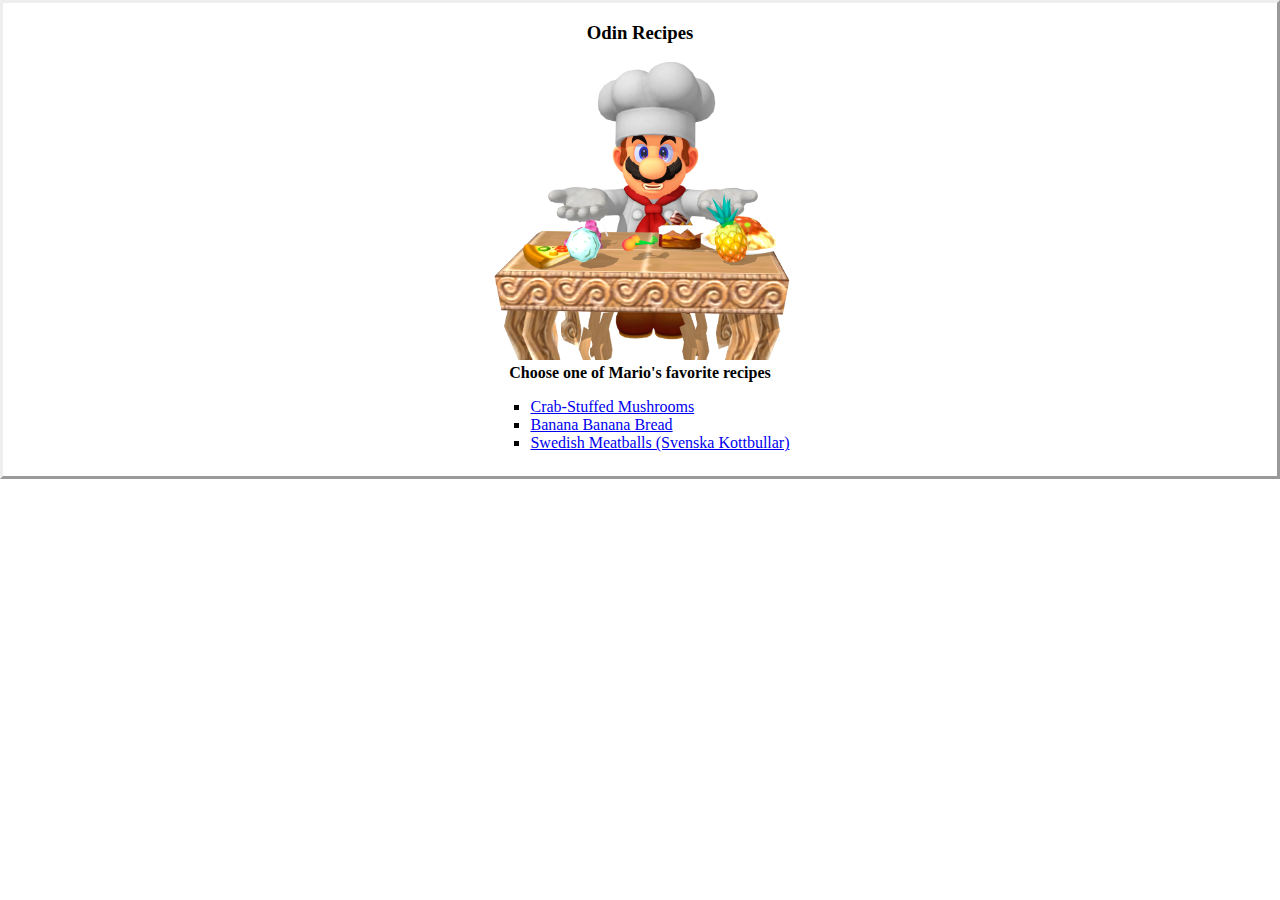
==== index.html @ 1ff20a63 "First Commit" ====
<!DOCTYPE html>
<html lang="en">
<head>
    <meta charset="UTF-8">
    <meta name="viewport" content="width=device-width, initial-scale=1.0">
    <title>Mama Mia!</title>
    <style>
        @import url("./css/main.css");
    </style>
</head>

<body>
    <div id="container">
        <h3 id="title">Odin Recipes</h3>

        <img src="./img/marioChef2.png" width="25%" id="mario">
        <br>
        <strong>Choose one of Mario's favorite recipes</strong>
        <div class="list">
            <ul>
                <li><a href="pages/crabRecipe.html">Crab-Stuffed Mushrooms</a></li>
                <li><a href="pages/bananaBread.html" >Banana Banana Bread</a></li>
                <li><a href="pages/swedishMeatballs.html">Swedish Meatballs (Svenska Kottbullar)</a></li>
            </ul>
        </div>
    </div>
</body>
</html>
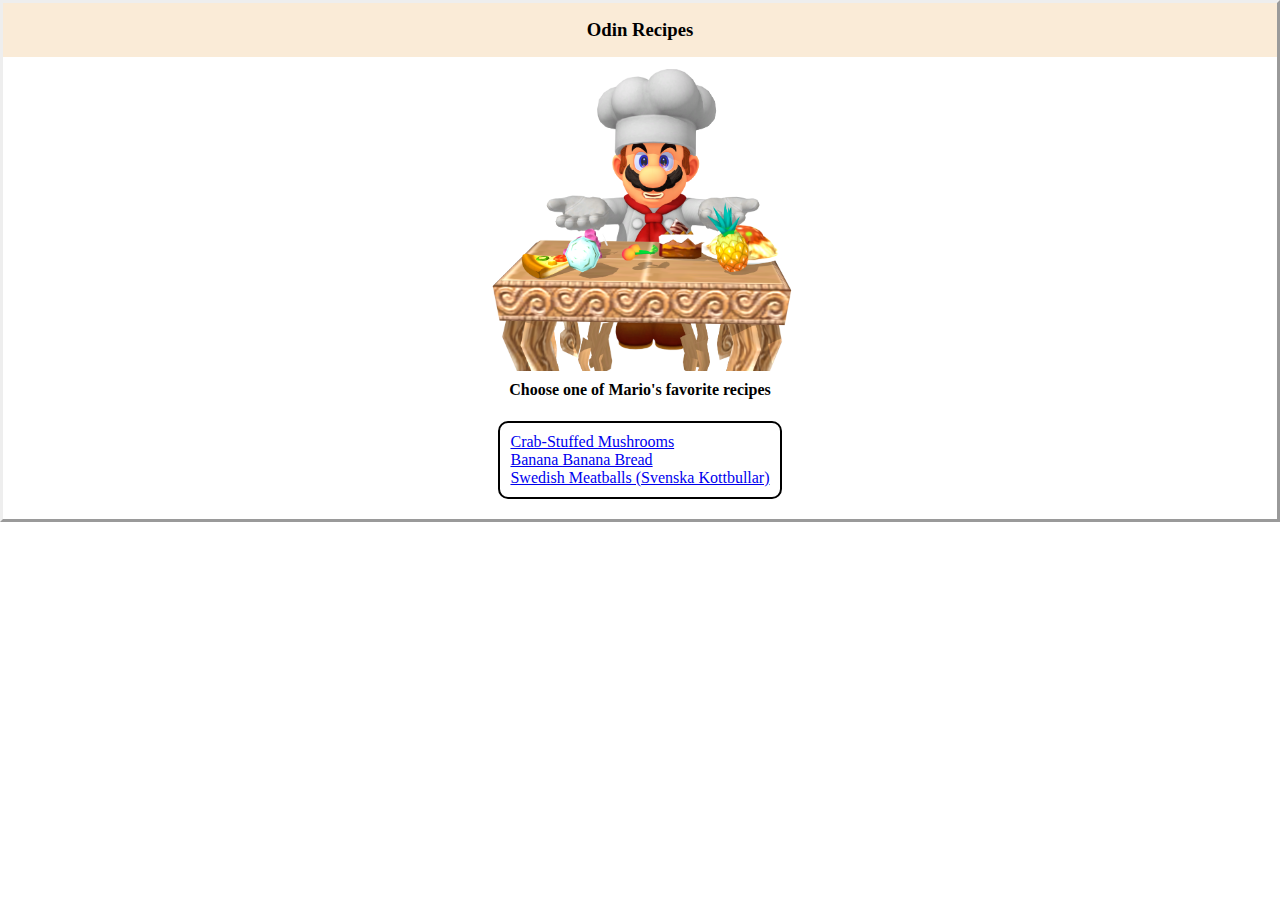
==== commit cc727072: "removed useless css lines" ====
--- a/index.html
+++ b/index.html
@@ -4,18 +4,20 @@
     <meta charset="UTF-8">
     <meta name="viewport" content="width=device-width, initial-scale=1.0">
     <title>Mama Mia!</title>
-    <style>
-        @import url("./css/main.css");
-    </style>
+    <link href="./css/main.css" rel="stylesheet">
+
 </head>
 
 <body>
-    <div id="container">
-        <h3 id="title">Odin Recipes</h3>
+    <div class="container">
+        <div class="header">
+        <h3 id="title">Odin Recipes</h3></div>
+        <div class="main">       
+        <img src="./img/marioChef2.png" width="25%" id="mario">
+        
+        <strong style="padding:10px">Choose one of Mario's favorite recipes</strong>
+        </div>
 
-        <img src="./img/marioChef2.png" width="25%" id="mario">
-        <br>
-        <strong>Choose one of Mario's favorite recipes</strong>
         <div class="list">
             <ul>
                 <li><a href="pages/crabRecipe.html">Crab-Stuffed Mushrooms</a></li>
--- a/css/main.css
+++ b/css/main.css
@@ -0,0 +1,67 @@
+
+*{
+    margin: 0;
+    padding: 0;
+}
+.container{
+    border-style: outset;
+    margin: 0;
+    display: flex;
+    flex-direction: column;
+    justify-content: space-between;
+    align-items: stretch;
+    gap: 12px;
+    
+}
+
+.main{
+    display: flex;
+    flex-direction: column;
+    align-items: center;
+
+}
+
+.header{
+    margin: 0;
+    display: flex;
+    background-color: antiquewhite;
+    padding: 16px;
+    justify-content: center;
+}
+
+#mario:hover{
+    animation: rotate 0.3s linear;
+}
+@keyframes rotate{
+    from 
+    {
+     transform:rotate(0deg);}
+    to {
+    transform:rotate(360deg);}
+}
+
+div.list{
+    border-style: solid;
+    border-width: 2px;
+    border-radius: 10px;
+    margin: 0 auto 20px auto;
+    padding: 10px;
+    
+}
+ul{
+    list-style: none;
+}
+
+
+
+/*Meatballs page*/
+#pewds{
+    display: block;
+    position: absolute;
+    top:0;
+    right:0
+}
+
+#whata{
+    width:5em;
+}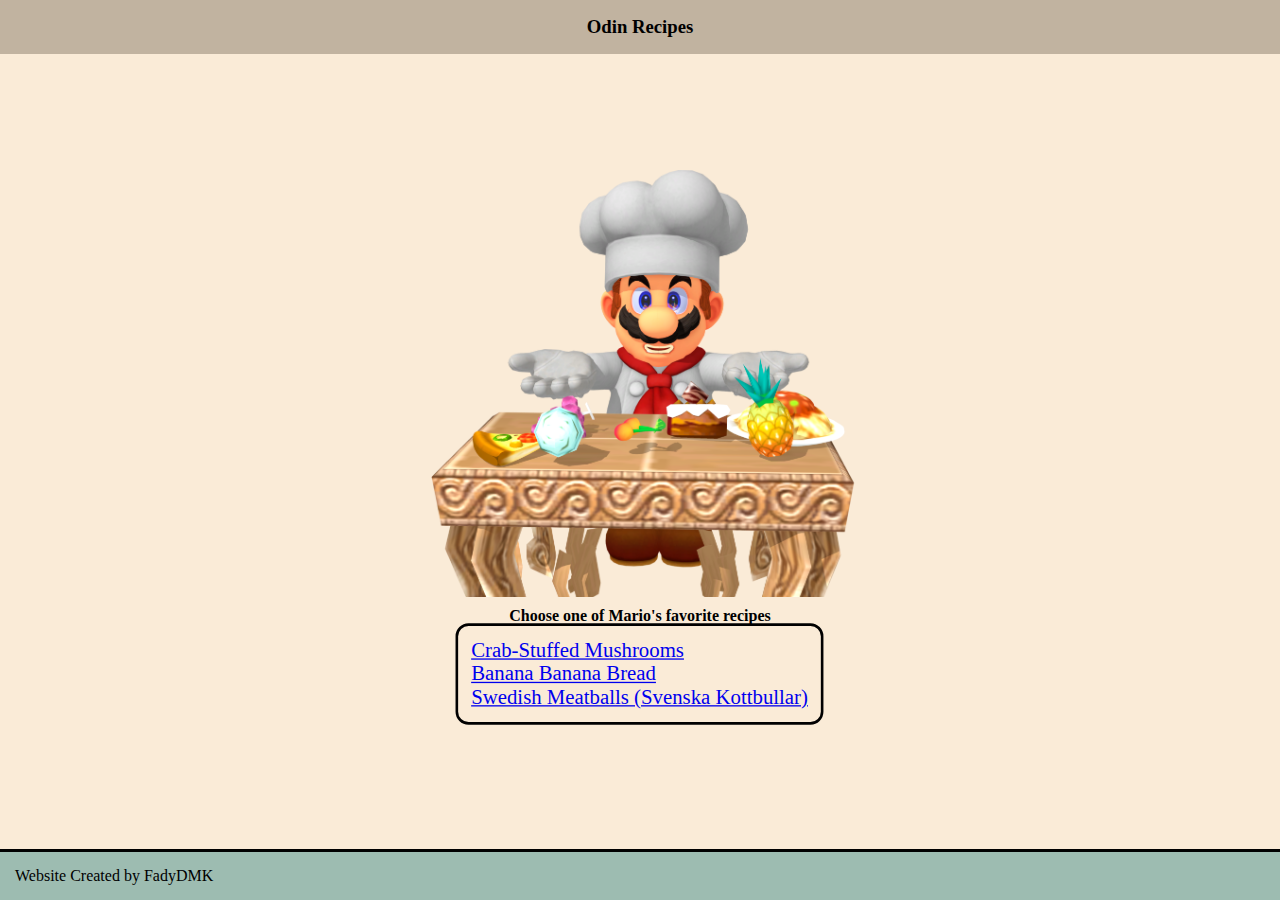
==== commit dc0ca35c: "improved main page" ====
--- a/index.html
+++ b/index.html
@@ -12,6 +12,8 @@
     <div class="container">
         <div class="header">
         <h3 id="title">Odin Recipes</h3></div>
+
+        <div class="center">
         <div class="main">       
         <img src="./img/marioChef2.png" width="25%" id="mario">
         
@@ -24,7 +26,10 @@
                 <li><a href="pages/bananaBread.html" >Banana Banana Bread</a></li>
                 <li><a href="pages/swedishMeatballs.html">Swedish Meatballs (Svenska Kottbullar)</a></li>
             </ul>
-        </div>
+        </div></div>
+        <div class="footer">Website Created by FadyDMK </div>
     </div>
+
+    
 </body>
 </html>--- a/css/main.css
+++ b/css/main.css
@@ -3,16 +3,43 @@
     margin: 0;
     padding: 0;
 }
+
 .container{
-    border-style: outset;
+    min-height: 100vh;
     margin: 0;
     display: flex;
     flex-direction: column;
     justify-content: space-between;
     align-items: stretch;
-    gap: 12px;
     
 }
+
+.header{
+    margin: 0;
+    display: flex;
+    background-color: #c1b3a0;
+    padding: 16px;
+    justify-content: center;
+}
+
+.center{
+    flex:1;
+    margin: 0;
+    display: flex;
+    flex-direction: column;
+    justify-content: center;
+    background-color: #faebd7;
+}
+
+.footer{
+    padding: 15px;
+    margin: 0;
+    align-items: end;
+    border-top-style:solid;
+    background-color:#9dbcb1;
+}
+
+
 
 .main{
     display: flex;
@@ -21,12 +48,10 @@
 
 }
 
-.header{
-    margin: 0;
-    display: flex;
-    background-color: antiquewhite;
-    padding: 16px;
-    justify-content: center;
+
+
+#mario{
+    width: 50vh;
 }
 
 #mario:hover{
@@ -46,7 +71,7 @@
     border-radius: 10px;
     margin: 0 auto 20px auto;
     padding: 10px;
-    
+    transform: scale(1.3);
 }
 ul{
     list-style: none;
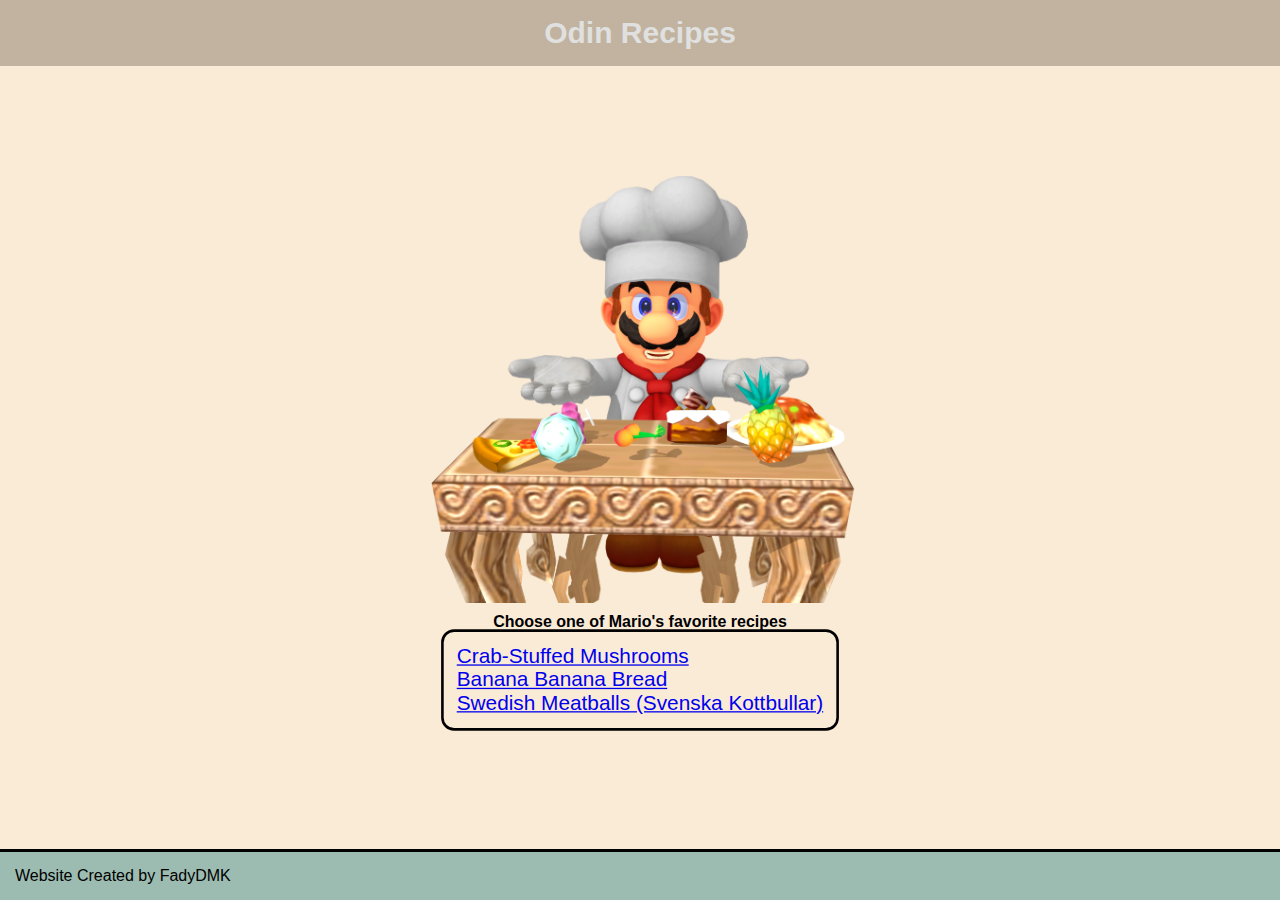
==== commit dbb4b450: "improved recipes pages" ====
--- a/index.html
+++ b/index.html
@@ -1,5 +1,6 @@
 <!DOCTYPE html>
 <html lang="en">
+
 <head>
     <meta charset="UTF-8">
     <meta name="viewport" content="width=device-width, initial-scale=1.0">
@@ -11,25 +12,28 @@
 <body>
     <div class="container">
         <div class="header">
-        <h3 id="title">Odin Recipes</h3></div>
+            <h3 id="title">Odin Recipes</h3>
+        </div>
 
         <div class="center">
-        <div class="main">       
-        <img src="./img/marioChef2.png" width="25%" id="mario">
-        
-        <strong style="padding:10px">Choose one of Mario's favorite recipes</strong>
+            <div class="main">
+                <img src="./img/marioChef2.png" width="25%" id="mario">
+
+                <strong style="padding:10px">Choose one of Mario's favorite recipes</strong>
+            </div>
+
+            <div class="list">
+                <ul>
+                    <li><a href="pages/crabRecipe.html">Crab-Stuffed Mushrooms</a></li>
+                    <li><a href="pages/bananaBread.html">Banana Banana Bread</a></li>
+                    <li><a href="pages/swedishMeatballs.html">Swedish Meatballs (Svenska Kottbullar)</a></li>
+                </ul>
+            </div>
         </div>
-
-        <div class="list">
-            <ul>
-                <li><a href="pages/crabRecipe.html">Crab-Stuffed Mushrooms</a></li>
-                <li><a href="pages/bananaBread.html" >Banana Banana Bread</a></li>
-                <li><a href="pages/swedishMeatballs.html">Swedish Meatballs (Svenska Kottbullar)</a></li>
-            </ul>
-        </div></div>
         <div class="footer">Website Created by FadyDMK </div>
     </div>
 
-    
+
 </body>
+
 </html>--- a/css/main.css
+++ b/css/main.css
@@ -1,20 +1,26 @@
-
-*{
+* {
     margin: 0;
     padding: 0;
+    font-family: 'Segoe UI', Tahoma, Geneva, Verdana, sans-serif;
 }
 
-.container{
+.container {
     min-height: 100vh;
     margin: 0;
     display: flex;
     flex-direction: column;
     justify-content: space-between;
     align-items: stretch;
-    
+
 }
 
-.header{
+
+#title {
+    font-size: 30px;
+    color: #dfe0df;
+}
+
+.header {
     margin: 0;
     display: flex;
     background-color: #c1b3a0;
@@ -22,8 +28,8 @@
     justify-content: center;
 }
 
-.center{
-    flex:1;
+.center {
+    flex: 1;
     margin: 0;
     display: flex;
     flex-direction: column;
@@ -31,17 +37,17 @@
     background-color: #faebd7;
 }
 
-.footer{
+.footer {
     padding: 15px;
     margin: 0;
     align-items: end;
-    border-top-style:solid;
-    background-color:#9dbcb1;
+    border-top-style: solid;
+    background-color: #9dbcb1;
 }
 
 
 
-.main{
+.main {
     display: flex;
     flex-direction: column;
     align-items: center;
@@ -50,22 +56,25 @@
 
 
 
-#mario{
+#mario {
     width: 50vh;
 }
 
-#mario:hover{
+#mario:hover {
     animation: rotate 0.3s linear;
 }
-@keyframes rotate{
-    from 
-    {
-     transform:rotate(0deg);}
+
+@keyframes rotate {
+    from {
+        transform: rotate(0deg);
+    }
+
     to {
-    transform:rotate(360deg);}
+        transform: rotate(360deg);
+    }
 }
 
-div.list{
+div.list {
     border-style: solid;
     border-width: 2px;
     border-radius: 10px;
@@ -73,20 +82,31 @@
     padding: 10px;
     transform: scale(1.3);
 }
-ul{
+
+ul {
     list-style: none;
 }
 
 
 
 /*Meatballs page*/
-#pewds{
+#pewds {
     display: block;
     position: absolute;
-    top:0;
-    right:0
+    top: 0;
+    right: 0
 }
 
-#whata{
-    width:5em;
+#whata {
+    width: 5em;
+}
+
+
+.recipe {
+    display: flex;
+    flex-direction: column;
+    max-width: 70vh;
+    justify-content: space-around;
+    margin: auto;
+    gap: 10px;
 }